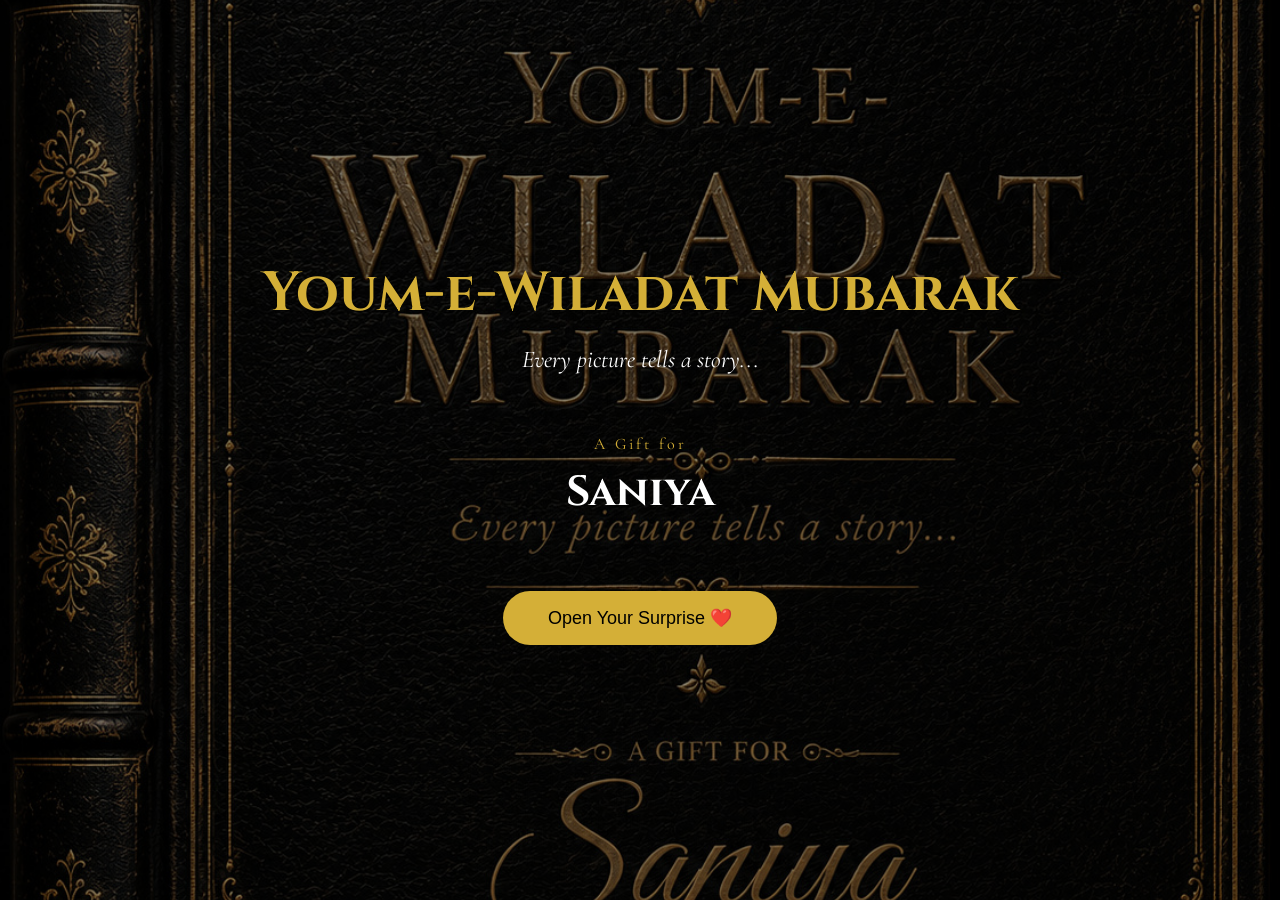
==== index.html @ e7d821f0 "Rename Index.html to index.html" ====
<!DOCTYPE html>
<html lang="en">

<head>

    <meta charset="UTF-8">
    <meta name="viewport" content="width=device-width, initial-scale=1.0">

    <title>A Gift for Saniya</title>

    <link rel="stylesheet" href="style.css">

    <link href="https://fonts.googleapis.com/css2?family=Cinzel:wght@400;600;700&family=Cormorant+Garamond:wght@300;400;500&display=swap" rel="stylesheet">

</head>

<body>

<section id="cover">

    <div class="overlay">

        <h1>Youm-e-Wiladat Mubarak</h1>

        <p class="subtitle">
            Every picture tells a story...
        </p>

        <p class="gift">
            A Gift for
        </p>

        <h2>Saniya</h2>

        <button id="openBook">
            Open Your Surprise ❤️
        </button>

    </div>

</section>

<script src="script.js"></script>

</body>

</html>
---- style.css ----
*{
    margin:0;
    padding:0;
    box-sizing:border-box;
}

body{
    font-family:'Cormorant Garamond',serif;
    overflow:hidden;
}

#cover{
    width:100vw;
    height:100vh;

    background:url("cover.jpg") center center/cover no-repeat;

    display:flex;
    justify-content:center;
    align-items:center;
}

.overlay{
    width:100%;
    height:100%;

    background:rgba(0,0,0,.45);

    display:flex;
    flex-direction:column;
    justify-content:center;
    align-items:center;

    text-align:center;
    color:white;

    padding:20px;
}

h1{
    font-family:'Cinzel',serif;
    font-size:55px;
    color:#d4af37;
}

.subtitle{
    margin-top:15px;
    font-size:24px;
    font-style:italic;
}

.gift{
    margin-top:60px;
    color:#d4af37;
    letter-spacing:3px;
}

h2{
    margin-top:10px;
    font-family:'Cinzel',serif;
    font-size:42px;
}

button{
    margin-top:70px;

    padding:16px 45px;

    border:none;

    border-radius:50px;

    background:#d4af37;

    color:black;

    font-size:18px;

    cursor:pointer;

    transition:.4s;
}

button:hover{

    transform:scale(1.05);

}
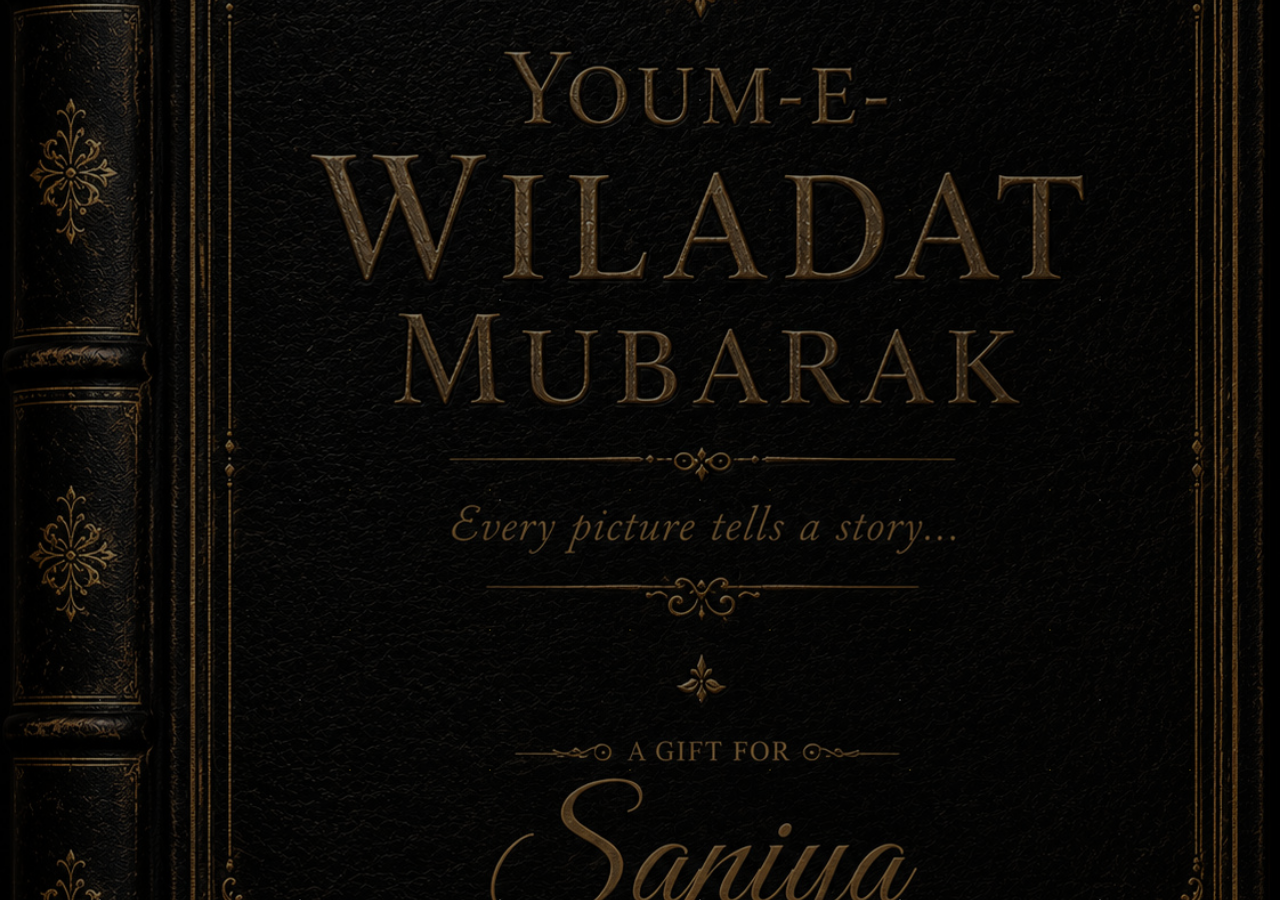
==== commit 6c0d7766: "Clean up index.html by removing unnecessary content Removed unused elements and a script tag from th" ====
--- a/index.html
+++ b/index.html
@@ -10,8 +10,6 @@
 
     <link rel="stylesheet" href="style.css">
 
-    <link href="https://fonts.googleapis.com/css2?family=Cinzel:wght@400;600;700&family=Cormorant+Garamond:wght@300;400;500&display=swap" rel="stylesheet">
-
 </head>
 
 <body>
@@ -20,28 +18,12 @@
 
     <div class="overlay">
 
-        <h1>Youm-e-Wiladat Mubarak</h1>
-
-        <p class="subtitle">
-            Every picture tells a story...
-        </p>
-
-        <p class="gift">
-            A Gift for
-        </p>
-
-        <h2>Saniya</h2>
-
-        <button id="openBook">
-            Open Your Surprise ❤️
-        </button>
+        <a href="gallery.html" id="coverButton"></a>
 
     </div>
 
 </section>
 
-<script src="script.js"></script>
-
 </body>
 
 </html>
--- a/style.css
+++ b/style.css
@@ -1,26 +1,87 @@
+/* =======================================
+   GLOBAL
+======================================= */
+
 *{
     margin:0;
     padding:0;
     box-sizing:border-box;
+    scroll-behavior:smooth;
+}
+
+html{
+    scrollbar-width:none;
+}
+
+::-webkit-scrollbar{
+    display:none;
 }
 
 body{
+    margin:0;
     font-family:'Cormorant Garamond',serif;
     overflow:hidden;
-}
+    transition:opacity .8s ease;
+    background:#090909;
+    color:#fff;
+}
+
+/* =======================================
+   FLOATING DUST
+======================================= */
+
+body::before{
+
+    content:"";
+
+    position:fixed;
+
+    inset:0;
+
+    pointer-events:none;
+
+    background-image:
+    radial-gradient(circle,#d4af37 1px,transparent 1px),
+    radial-gradient(circle,#ffffff .7px,transparent 1px);
+
+    background-size:140px 140px,200px 200px;
+
+    opacity:.18;
+
+    animation:dust 25s linear infinite;
+}
+
+@keyframes dust{
+
+    from{
+        transform:translateY(0);
+    }
+
+    to{
+        transform:translateY(-140px);
+    }
+
+}
+
+/* =======================================
+   COVER PAGE
+======================================= */
 
 #cover{
+
     width:100vw;
     height:100vh;
 
-    background:url("cover.jpg") center center/cover no-repeat;
+    background:url("cover.jpg") center/cover no-repeat;
 
     display:flex;
     justify-content:center;
     align-items:center;
+
 }
 
 .overlay{
+
     width:100%;
     height:100%;
 
@@ -32,57 +93,362 @@
     align-items:center;
 
     text-align:center;
-    color:white;
 
     padding:20px;
+
+    animation:fadeIn 2s;
+
+}
+
+@keyframes fadeIn{
+
+    from{
+        opacity:0;
+        transform:translateY(30px);
+    }
+
+    to{
+        opacity:1;
+        transform:translateY(0);
+    }
+
 }
 
 h1{
+
     font-family:'Cinzel',serif;
+
+    color:#D4AF37;
+
     font-size:55px;
-    color:#d4af37;
+
+    text-shadow:0 0 15px rgba(212,175,55,.6);
+
 }
 
 .subtitle{
+
     margin-top:15px;
+
     font-size:24px;
+
     font-style:italic;
+
 }
 
 .gift{
+
     margin-top:60px;
-    color:#d4af37;
+
+    color:#D4AF37;
+
     letter-spacing:3px;
+
 }
 
 h2{
+
     margin-top:10px;
+
     font-family:'Cinzel',serif;
+
     font-size:42px;
-}
+
+}
+
+/* =======================================
+   BUTTONS
+======================================= */
 
 button{
-    margin-top:70px;
-
-    padding:16px 45px;
+
+    margin-top:35px;
+
+    padding:15px 45px;
+
+    background:#D4AF37;
+
+    color:#000;
 
     border:none;
 
-    border-radius:50px;
-
-    background:#d4af37;
-
-    color:black;
+    border-radius:40px;
 
     font-size:18px;
 
     cursor:pointer;
 
     transition:.4s;
+
+    box-shadow:0 0 18px rgba(212,175,55,.35);
+
 }
 
 button:hover{
 
+    transform:translateY(-3px) scale(1.05);
+
+    box-shadow:0 0 35px rgba(212,175,55,.7);
+
+}
+
+#openBook{
+
+    animation:pulse 2s infinite;
+
+}
+
+@keyframes pulse{
+
+    0%{transform:scale(1);}
+    50%{transform:scale(1.05);}
+    100%{transform:scale(1);}
+
+}
+
+/* =======================================
+   GALLERY
+======================================= */
+
+.gallery{
+
+    height:100vh;
+
+    display:flex;
+
+    flex-direction:column;
+
+    justify-content:center;
+
+    align-items:center;
+
+    background:#090909;
+
+}
+
+.gallery img{
+
+    width:90%;
+
+    max-width:700px;
+
+    padding:12px;
+
+    background:#fff;
+
+    border-radius:12px;
+
+    object-fit:cover;
+
+    box-shadow:
+    0 10px 40px rgba(0,0,0,.5),
+    0 0 25px rgba(212,175,55,.25);
+
+    transition:opacity .8s ease,transform .5s ease;
+
+}
+
+.gallery img:hover{
+
+    transform:scale(1.02);
+
+}
+
+#nextPhoto{
+
+    margin-top:35px;
+
+}
+
+/* =======================================
+   WISH PAGE
+======================================= */
+
+.wish{
+
+    height:100vh;
+
+    display:flex;
+
+    justify-content:center;
+
+    align-items:center;
+
+    padding:30px;
+
+}
+
+.card{
+
+    max-width:900px;
+
+    background:rgba(255,255,255,.05);
+
+    border:1px solid rgba(212,175,55,.4);
+
+    border-radius:20px;
+
+    backdrop-filter:blur(12px);
+
+    padding:60px;
+
+    text-align:center;
+
+    box-shadow:0 0 40px rgba(212,175,55,.15);
+
+}
+
+.card h1{
+
+    font-size:46px;
+
+    margin-bottom:35px;
+
+}
+
+.card p{
+
+    font-size:28px;
+
+    line-height:1.8;
+
+    margin-bottom:25px;
+
+}
+
+.btn{
+
+    display:inline-block;
+
+    margin-top:20px;
+
+    padding:15px 45px;
+
+    background:#D4AF37;
+
+    color:#000;
+
+    text-decoration:none;
+
+    border-radius:40px;
+
+    transition:.3s;
+
+}
+
+.btn:hover{
+
     transform:scale(1.05);
 
-}
+    box-shadow:0 0 20px #D4AF37;
+
+}
+
+/* =======================================
+   FINAL PAGE
+======================================= */
+
+.final{
+
+    height:100vh;
+
+    display:flex;
+
+    flex-direction:column;
+
+    justify-content:center;
+
+    align-items:center;
+
+    text-align:center;
+
+    padding:20px;
+
+}
+
+.final-photo{
+
+    width:85%;
+
+    max-width:500px;
+
+    border-radius:20px;
+
+    margin-bottom:40px;
+
+    transition:.5s;
+
+    box-shadow:
+    0 0 40px rgba(212,175,55,.25),
+    0 0 70px rgba(212,175,55,.12);
+
+}
+
+.final-photo:hover{
+
+    transform:scale(1.02);
+
+}
+
+.hidden{
+
+    opacity:0;
+
+    transition:opacity 2s ease;
+
+}
+
+.show{
+
+    opacity:1;
+
+}
+
+#message1 h1{
+
+    font-size:42px;
+
+    margin-bottom:15px;
+
+}
+
+#message1 p,
+#message2 p{
+
+    font-size:28px;
+
+    line-height:1.8;
+
+    margin-top:15px;
+
+}
+
+/* =======================================
+   MUSIC BUTTON
+======================================= */
+
+#musicBtn{
+
+    position:fixed;
+
+    top:20px;
+
+    right:20px;
+
+    z-index:999;
+
+    padding:12px 20px;
+
+    background:#D4AF37;
+
+    color:#000;
+
+    border:none;
+
+    border-radius:30px;
+
+    cursor:pointer;
+
+    box-shadow:0 0 15px rgba(212,175,55,.3);
+
+}
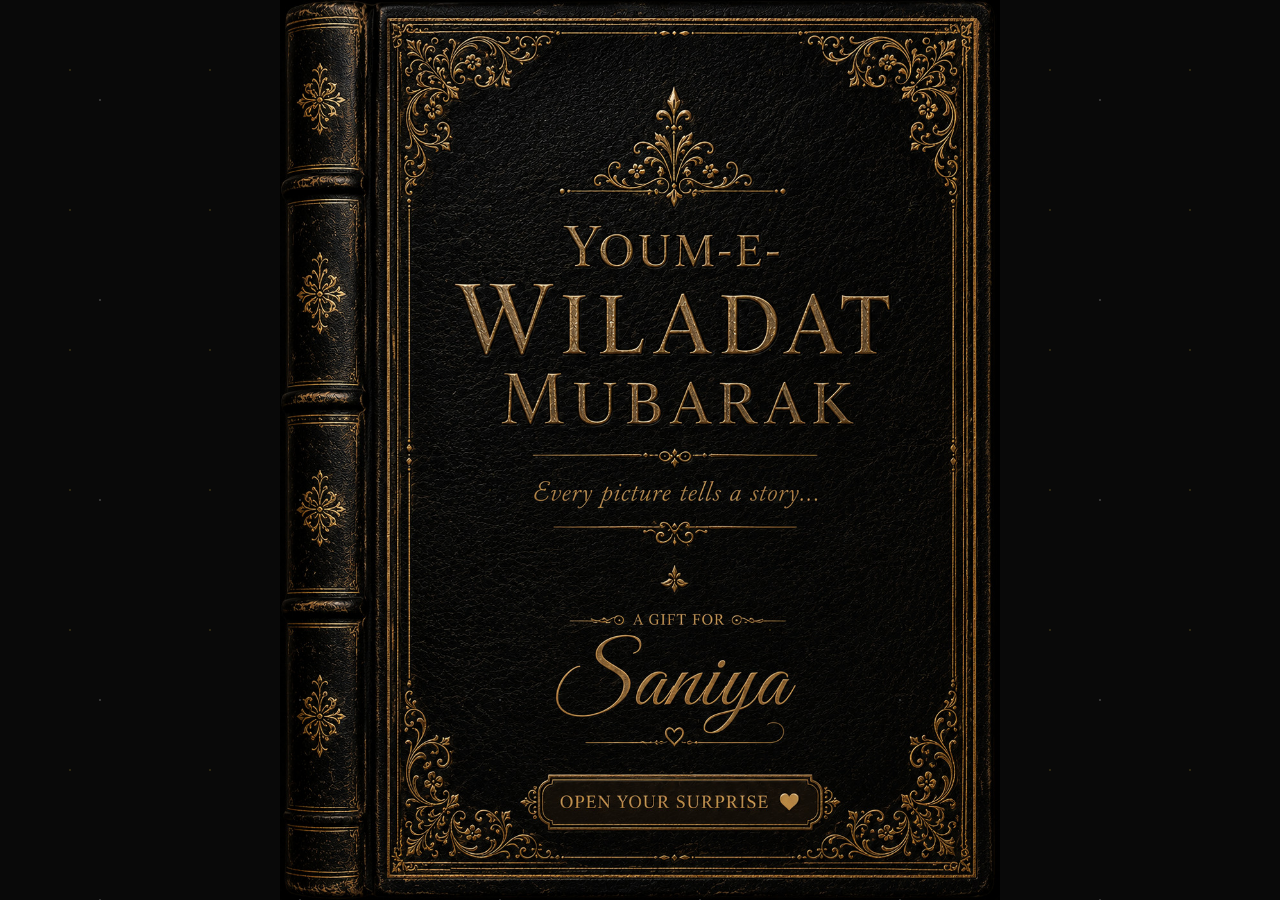
==== commit 29814bfe: "Remove cover section and overlay from index.html Removed the cover section and its overlay elements " ====
--- a/index.html
+++ b/index.html
@@ -14,16 +14,10 @@
 
 <body>
 
-<section id="cover">
+<section id="cover"></section>
 
-    <div class="overlay">
-
-        <a href="gallery.html" id="coverButton"></a>
-
-    </div>
-
-</section>
+<script src="script.js"></script>
 
 </body>
-
+    
 </html>
--- a/style.css
+++ b/style.css
@@ -69,34 +69,29 @@
 
 #cover{
 
-    width:100vw;
-    height:100vh;
-
-    background:url("cover.jpg") center/cover no-repeat;
-
-    display:flex;
-    justify-content:center;
-    align-items:center;
-
-}
-
+width:100vw;
+
+height:100vh;
+
+background:url("cover.jpg") center center;
+
+background-repeat:no-repeat;
+
+background-size:contain;
+
+background-color:#090909;
+
+cursor:pointer;
+
+}
 .overlay{
 
     width:100%;
     height:100%;
 
-    background:rgba(0,0,0,.45);
-
-    display:flex;
-    flex-direction:column;
-    justify-content:center;
-    align-items:center;
-
-    text-align:center;
-
-    padding:20px;
-
-    animation:fadeIn 2s;
+    background:transparent;
+
+    position:relative;
 
 }
 
@@ -212,45 +207,75 @@
 
 .gallery{
 
-    height:100vh;
-
-    display:flex;
-
-    flex-direction:column;
-
-    justify-content:center;
-
-    align-items:center;
-
-    background:#090909;
-
-}
-
-.gallery img{
-
-    width:90%;
-
-    max-width:700px;
-
-    padding:12px;
-
-    background:#fff;
-
-    border-radius:12px;
-
-    object-fit:cover;
-
-    box-shadow:
-    0 10px 40px rgba(0,0,0,.5),
-    0 0 25px rgba(212,175,55,.25);
-
-    transition:opacity .8s ease,transform .5s ease;
-
-}
-
-.gallery img:hover{
-
-    transform:scale(1.02);
+min-height:100vh;
+
+background:#090909;
+
+display:flex;
+
+flex-direction:column;
+
+justify-content:center;
+
+align-items:center;
+
+padding:20px;
+
+}
+
+.photo-text{
+
+font-family:'Cormorant Garamond',serif;
+
+font-size:28px;
+
+font-style:italic;
+
+color:#D4AF37;
+
+text-align:center;
+
+line-height:1.4;
+
+margin-bottom:25px;
+
+text-shadow:0 0 15px rgba(212,175,55,.35);
+
+max-width:90%;
+
+}
+
+.photo-frame{
+
+background:white;
+
+padding:12px;
+
+border-radius:14px;
+
+box-shadow:
+0 10px 35px rgba(0,0,0,.5),
+0 0 20px rgba(212,175,55,.25);
+
+}
+
+.photo-frame img{
+
+width:100%;
+
+max-width:360px;
+
+display:block;
+
+border-radius:6px;
+
+transition:.8s;
+
+}
+
+#nextPhoto{
+
+margin-top:35px;
 
 }
 
@@ -431,9 +456,8 @@
 
     position:fixed;
 
-    top:20px;
-
-    right:20px;
+    bottom:25px;
+right:20px;
 
     z-index:999;
 
@@ -452,3 +476,41 @@
     box-shadow:0 0 15px rgba(212,175,55,.3);
 
 }
+#coverButton{
+
+    position:absolute;
+
+    left:50%;
+
+    bottom:45px;
+
+    transform:translateX(-50%);
+
+    width:280px;
+
+    height:80px;
+
+    display:block;
+
+    cursor:pointer;
+
+}
+.photo-text{
+
+    width:90%;
+
+    color:#D4AF37;
+
+    font-family:'Cormorant Garamond',serif;
+
+    font-size:22px;
+
+    text-align:center;
+
+    font-style:italic;
+
+    line-height:1.4;
+
+    margin:20px auto;
+
+}
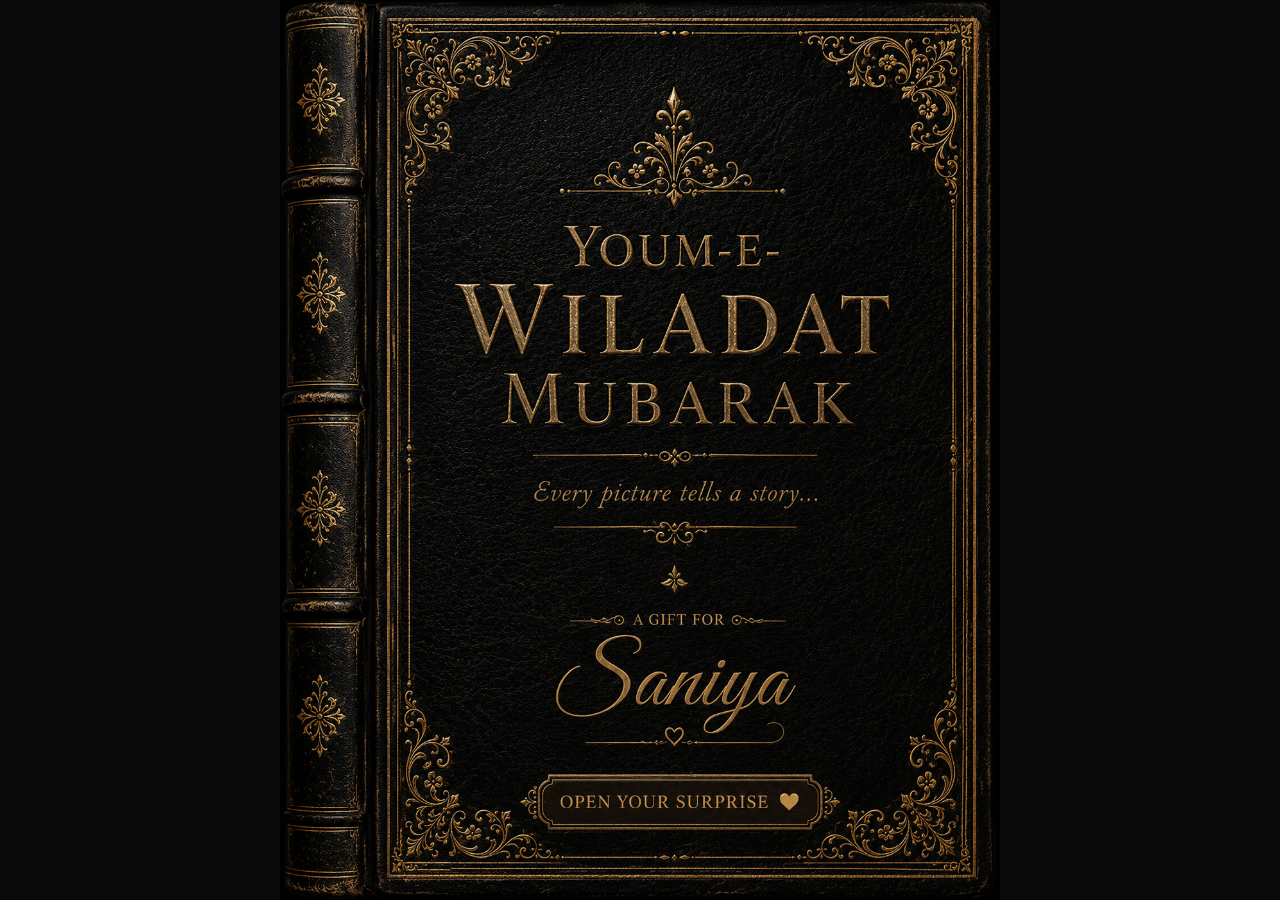
==== commit 74ce762c: "Update HTML meta tags and title with emoji" ====
--- a/index.html
+++ b/index.html
@@ -3,21 +3,24 @@
 
 <head>
 
-    <meta charset="UTF-8">
-    <meta name="viewport" content="width=device-width, initial-scale=1.0">
+<meta charset="UTF-8">
 
-    <title>A Gift for Saniya</title>
+<meta name="viewport" content="width=device-width, initial-scale=1.0">
 
-    <link rel="stylesheet" href="style.css">
+<title>A Gift for Saniya✨</title>
+
+<link rel="stylesheet" href="style.css">
 
 </head>
 
 <body>
 
-<section id="cover"></section>
+<section id="cover">
+
+</section>
 
 <script src="script.js"></script>
 
 </body>
-    
+
 </html>
--- a/style.css
+++ b/style.css
@@ -1,71 +1,105 @@
-/* =======================================
-   GLOBAL
-======================================= */
+/* ==========================================
+   GOOGLE FONTS
+========================================== */
+
+@import url('https://fonts.googleapis.com/css2?family=Cinzel:wght@400;600;700&family=Cormorant+Garamond:wght@300;400;500;600&display=swap');
+
+/* ==========================================
+   RESET
+========================================== */
 
 *{
     margin:0;
     padding:0;
     box-sizing:border-box;
+    -webkit-tap-highlight-color:transparent;
+}
+
+html{
     scroll-behavior:smooth;
 }
 
-html{
-    scrollbar-width:none;
-}
-
-::-webkit-scrollbar{
-    display:none;
-}
-
 body{
-    margin:0;
+
     font-family:'Cormorant Garamond',serif;
-    overflow:hidden;
-    transition:opacity .8s ease;
+
     background:#090909;
-    color:#fff;
-}
-
-/* =======================================
-   FLOATING DUST
-======================================= */
+
+    color:white;
+
+    overflow-x:hidden;
+
+    min-height:100vh;
+
+}
+
+/* ==========================================
+   BACKGROUND
+========================================== */
+
+body{
+
+background:
+radial-gradient(circle at center,
+rgba(212,175,55,.08) 0%,
+rgba(20,20,20,1) 45%,
+#090909 100%);
+
+}
+
+/* Floating Dust */
 
 body::before{
 
-    content:"";
-
-    position:fixed;
-
-    inset:0;
-
-    pointer-events:none;
-
-    background-image:
-    radial-gradient(circle,#d4af37 1px,transparent 1px),
-    radial-gradient(circle,#ffffff .7px,transparent 1px);
-
-    background-size:140px 140px,200px 200px;
-
-    opacity:.18;
-
-    animation:dust 25s linear infinite;
+content:"";
+
+position:fixed;
+
+top:0;
+
+left:0;
+
+width:100%;
+
+height:100%;
+
+pointer-events:none;
+
+background-image:
+
+radial-gradient(circle,#d4af37 1px,transparent 1px),
+
+radial-gradient(circle,#ffffff .6px,transparent 1px);
+
+background-size:160px 160px,220px 220px;
+
+opacity:.16;
+
+animation:dust 28s linear infinite;
+
+z-index:-1;
+
 }
 
 @keyframes dust{
 
-    from{
-        transform:translateY(0);
-    }
-
-    to{
-        transform:translateY(-140px);
-    }
-
-}
-
-/* =======================================
-   COVER PAGE
-======================================= */
+from{
+
+transform:translateY(0);
+
+}
+
+to{
+
+transform:translateY(-160px);
+
+}
+
+}
+
+/* ==========================================
+   COVER
+========================================== */
 
 #cover{
 
@@ -83,134 +117,40 @@
 
 cursor:pointer;
 
-}
-.overlay{
-
-    width:100%;
-    height:100%;
-
-    background:transparent;
-
-    position:relative;
-
-}
-
-@keyframes fadeIn{
-
-    from{
-        opacity:0;
-        transform:translateY(30px);
-    }
-
-    to{
-        opacity:1;
-        transform:translateY(0);
-    }
-
-}
-
-h1{
-
-    font-family:'Cinzel',serif;
-
-    color:#D4AF37;
-
-    font-size:55px;
-
-    text-shadow:0 0 15px rgba(212,175,55,.6);
-
-}
-
-.subtitle{
-
-    margin-top:15px;
-
-    font-size:24px;
-
-    font-style:italic;
-
-}
-
-.gift{
-
-    margin-top:60px;
-
-    color:#D4AF37;
-
-    letter-spacing:3px;
-
-}
-
-h2{
-
-    margin-top:10px;
-
-    font-family:'Cinzel',serif;
-
-    font-size:42px;
-
-}
-
-/* =======================================
-   BUTTONS
-======================================= */
-
-button{
-
-    margin-top:35px;
-
-    padding:15px 45px;
-
-    background:#D4AF37;
-
-    color:#000;
-
-    border:none;
-
-    border-radius:40px;
-
-    font-size:18px;
-
-    cursor:pointer;
-
-    transition:.4s;
-
-    box-shadow:0 0 18px rgba(212,175,55,.35);
-
-}
-
-button:hover{
-
-    transform:translateY(-3px) scale(1.05);
-
-    box-shadow:0 0 35px rgba(212,175,55,.7);
-
-}
-
-#openBook{
-
-    animation:pulse 2s infinite;
-
-}
-
-@keyframes pulse{
-
-    0%{transform:scale(1);}
-    50%{transform:scale(1.05);}
-    100%{transform:scale(1);}
-
-}
-
-/* =======================================
+display:flex;
+
+justify-content:center;
+
+align-items:center;
+
+animation:fadeCover 1.2s ease;
+
+}
+
+@keyframes fadeCover{
+
+from{
+
+opacity:0;
+
+}
+
+to{
+
+opacity:1;
+
+}
+
+}
+
+/* ==========================================
    GALLERY
-======================================= */
+========================================== */
 
 .gallery{
 
 min-height:100vh;
 
-background:#090909;
-
 display:flex;
 
 flex-direction:column;
@@ -219,298 +159,505 @@
 
 align-items:center;
 
-padding:20px;
+padding:25px;
 
 }
 
 .photo-text{
 
-font-family:'Cormorant Garamond',serif;
-
-font-size:28px;
+width:90%;
+
+max-width:700px;
+
+text-align:center;
+
+font-size:26px;
 
 font-style:italic;
 
-color:#D4AF37;
+color:#d4af37;
+
+line-height:1.5;
+
+margin-bottom:30px;
+
+text-shadow:
+
+0 0 15px rgba(212,175,55,.25);
+
+animation:fadeText 1.5s;
+
+}
+
+@keyframes fadeText{
+
+from{
+
+opacity:0;
+
+transform:translateY(20px);
+
+}
+
+to{
+
+opacity:1;
+
+transform:translateY(0);
+
+}
+
+}
+
+.photo-frame{
+
+padding:14px;
+
+background:white;
+
+border-radius:16px;
+
+box-shadow:
+
+0 0 45px rgba(212,175,55,.25),
+
+0 0 110px rgba(212,175,55,.10),
+
+0 15px 45px rgba(0,0,0,.55);
+
+transition:.5s;
+
+}
+
+.photo-frame:hover{
+
+transform:translateY(-5px);
+
+}
+
+.photo-frame img{
+
+display:block;
+
+width:100%;
+
+max-width:360px;
+
+max-height:62vh;
+
+object-fit:contain;
+
+border-radius:8px;
+
+transition:opacity .7s;
+
+}
+
+/* ==========================================
+   BUTTON
+========================================== */
+
+button,
+.btn{
+
+margin-top:35px;
+
+padding:15px 40px;
+
+background:#d4af37;
+
+color:#111;
+
+font-size:18px;
+
+font-weight:bold;
+
+border:none;
+
+border-radius:40px;
+
+cursor:pointer;
+
+text-decoration:none;
+
+box-shadow:
+
+0 0 25px rgba(212,175,55,.35);
+
+transition:.35s;
+
+}
+
+button:hover,
+.btn:hover{
+
+transform:translateY(-3px);
+
+box-shadow:
+
+0 0 40px rgba(212,175,55,.6);
+
+}
+/* ==========================================
+   WISH PAGE
+========================================== */
+
+.wish{
+
+min-height:100vh;
+
+display:flex;
+
+justify-content:center;
+
+align-items:center;
+
+padding:30px 20px;
+
+}
+
+.card{
+
+width:min(92%,700px);
+
+padding:40px 30px;
+
+background:rgba(255,255,255,.05);
+
+backdrop-filter:blur(12px);
+
+border:1px solid rgba(212,175,55,.25);
+
+border-radius:24px;
 
 text-align:center;
 
-line-height:1.4;
-
-margin-bottom:25px;
+box-shadow:
+
+0 0 45px rgba(212,175,55,.25),
+
+0 0 140px rgba(212,175,55,.10),
+
+0 15px 45px rgba(0,0,0,.55);
+
+animation:fadeCard 1.2s;
+
+}
+
+@keyframes fadeCard{
+
+from{
+
+opacity:0;
+
+transform:translateY(25px);
+
+}
+
+to{
+
+opacity:1;
+
+transform:translateY(0);
+
+}
+
+}
+
+.card h1{
+
+font-family:'Cinzel',serif;
+
+font-size:46px;
+
+color:#d4af37;
+
+margin-bottom:30px;
+
+text-shadow:0 0 18px rgba(212,175,55,.35);
+
+}
+
+.card p{
+
+font-size:25px;
+
+line-height:1.9;
+
+margin-bottom:22px;
+
+}
+
+/* ==========================================
+   FINAL PAGE
+========================================== */
+
+.final{
+
+min-height:100vh;
+
+display:flex;
+
+flex-direction:column;
+
+justify-content:center;
+
+align-items:center;
+
+padding:35px 20px;
+
+text-align:center;
+
+}
+
+.final-photo{
+
+width:min(92%,500px);
+
+border-radius:18px;
+
+box-shadow:
+
+0 0 55px rgba(212,175,55,.30),
+
+0 0 160px rgba(212,175,55,.12),
+
+0 18px 45px rgba(0,0,0,.6);
+
+margin-bottom:35px;
+
+transition:.5s;
+
+animation:fadeCard 1.4s;
+
+}
+
+.final-photo:hover{
+
+transform:scale(1.02);
+
+}
+
+.hidden{
+
+opacity:0;
+
+transition:opacity 2s ease;
+
+}
+
+.show{
+
+opacity:1;
+
+}
+
+#message1 h1{
+
+font-family:'Cinzel',serif;
+
+font-size:42px;
+
+color:#d4af37;
+
+margin-bottom:15px;
 
 text-shadow:0 0 15px rgba(212,175,55,.35);
-
-max-width:90%;
-
-}
-
-.photo-frame{
-
-background:white;
-
-padding:12px;
-
-border-radius:14px;
-
-box-shadow:
-0 10px 35px rgba(0,0,0,.5),
-0 0 20px rgba(212,175,55,.25);
-
-}
-
-.photo-frame img{
-
-width:100%;
-
-max-width:360px;
-
-display:block;
-
-border-radius:6px;
-
-transition:.8s;
-
-}
-
-#nextPhoto{
-
-margin-top:35px;
-
-}
-
-#nextPhoto{
-
-    margin-top:35px;
-
-}
-
-/* =======================================
-   WISH PAGE
-======================================= */
-
-.wish{
-
-    height:100vh;
-
-    display:flex;
-
-    justify-content:center;
-
-    align-items:center;
-
-    padding:30px;
-
-}
-
-.card{
-
-    max-width:900px;
-
-    background:rgba(255,255,255,.05);
-
-    border:1px solid rgba(212,175,55,.4);
-
-    border-radius:20px;
-
-    backdrop-filter:blur(12px);
-
-    padding:60px;
-
-    text-align:center;
-
-    box-shadow:0 0 40px rgba(212,175,55,.15);
-
-}
-
-.card h1{
-
-    font-size:46px;
-
-    margin-bottom:35px;
-
-}
-
-.card p{
-
-    font-size:28px;
-
-    line-height:1.8;
-
-    margin-bottom:25px;
-
-}
-
-.btn{
-
-    display:inline-block;
-
-    margin-top:20px;
-
-    padding:15px 45px;
-
-    background:#D4AF37;
-
-    color:#000;
-
-    text-decoration:none;
-
-    border-radius:40px;
-
-    transition:.3s;
-
-}
-
-.btn:hover{
-
-    transform:scale(1.05);
-
-    box-shadow:0 0 20px #D4AF37;
-
-}
-
-/* =======================================
-   FINAL PAGE
-======================================= */
-
-.final{
-
-    height:100vh;
-
-    display:flex;
-
-    flex-direction:column;
-
-    justify-content:center;
-
-    align-items:center;
-
-    text-align:center;
-
-    padding:20px;
-
-}
-
-.final-photo{
-
-    width:85%;
-
-    max-width:500px;
-
-    border-radius:20px;
-
-    margin-bottom:40px;
-
-    transition:.5s;
-
-    box-shadow:
-    0 0 40px rgba(212,175,55,.25),
-    0 0 70px rgba(212,175,55,.12);
-
-}
-
-.final-photo:hover{
-
-    transform:scale(1.02);
-
-}
-
-.hidden{
-
-    opacity:0;
-
-    transition:opacity 2s ease;
-
-}
-
-.show{
-
-    opacity:1;
-
-}
-
-#message1 h1{
-
-    font-size:42px;
-
-    margin-bottom:15px;
 
 }
 
 #message1 p,
 #message2 p{
 
-    font-size:28px;
-
-    line-height:1.8;
-
-    margin-top:15px;
-
-}
-
-/* =======================================
-   MUSIC BUTTON
-======================================= */
-
-#musicBtn{
-
-    position:fixed;
-
-    bottom:25px;
-right:20px;
-
-    z-index:999;
-
-    padding:12px 20px;
-
-    background:#D4AF37;
-
-    color:#000;
-
-    border:none;
-
-    border-radius:30px;
-
-    cursor:pointer;
-
-    box-shadow:0 0 15px rgba(212,175,55,.3);
-
-}
-#coverButton{
-
-    position:absolute;
-
-    left:50%;
-
-    bottom:45px;
-
-    transform:translateX(-50%);
-
-    width:280px;
-
-    height:80px;
-
-    display:block;
-
-    cursor:pointer;
-
-}
+font-size:27px;
+
+line-height:1.8;
+
+max-width:800px;
+
+margin:auto;
+
+padding:10px 0;
+
+}
+
+/* ==========================================
+   MOBILE
+========================================== */
+
+@media(max-width:768px){
+
 .photo-text{
 
-    width:90%;
-
-    color:#D4AF37;
-
-    font-family:'Cormorant Garamond',serif;
-
-    font-size:22px;
-
-    text-align:center;
-
-    font-style:italic;
-
-    line-height:1.4;
-
-    margin:20px auto;
-
-}
+font-size:20px;
+
+margin-bottom:22px;
+
+padding:0 12px;
+
+}
+
+.photo-frame{
+
+padding:10px;
+
+}
+
+.photo-frame img{
+
+max-width:100%;
+
+max-height:52vh;
+
+}
+
+.card{
+
+padding:28px 20px;
+
+}
+
+.card h1{
+
+font-size:34px;
+
+}
+
+.card p{
+
+font-size:21px;
+
+line-height:1.8;
+
+}
+
+.final{
+
+padding-top:30px;
+
+padding-bottom:30px;
+
+}
+
+.final-photo{
+
+width:94%;
+
+max-width:340px;
+
+margin-bottom:25px;
+
+}
+
+#message1 h1{
+
+font-size:30px;
+
+}
+
+#message1 p,
+#message2 p{
+
+font-size:20px;
+
+line-height:1.7;
+
+padding:0 10px;
+
+}
+
+button,
+.btn{
+
+width:230px;
+
+font-size:17px;
+
+padding:14px 20px;
+
+}
+
+}
+
+/* ==========================================
+   DESKTOP
+========================================== */
+
+@media(min-width:769px){
+
+.gallery{
+
+gap:20px;
+
+}
+
+.photo-frame img{
+
+max-width:420px;
+
+max-height:65vh;
+
+}
+
+.card{
+
+padding:55px;
+
+}
+
+.final-photo{
+
+max-width:520px;
+
+}
+
+   }
+body::after{
+
+content:"";
+
+position:fixed;
+
+top:-25%;
+
+left:-25%;
+
+width:150%;
+
+height:150%;
+
+background:
+
+radial-gradient(circle at center,
+
+rgba(212,175,55,.06),
+
+transparent 55%);
+
+animation:glow 10s ease-in-out infinite alternate;
+
+pointer-events:none;
+
+z-index:-2;
+
+}
+
+@keyframes glow{
+
+from{
+
+transform:scale(1);
+
+opacity:.5;
+
+}
+
+to{
+
+transform:scale(1.08);
+
+opacity:1;
+
+}
+
+}
